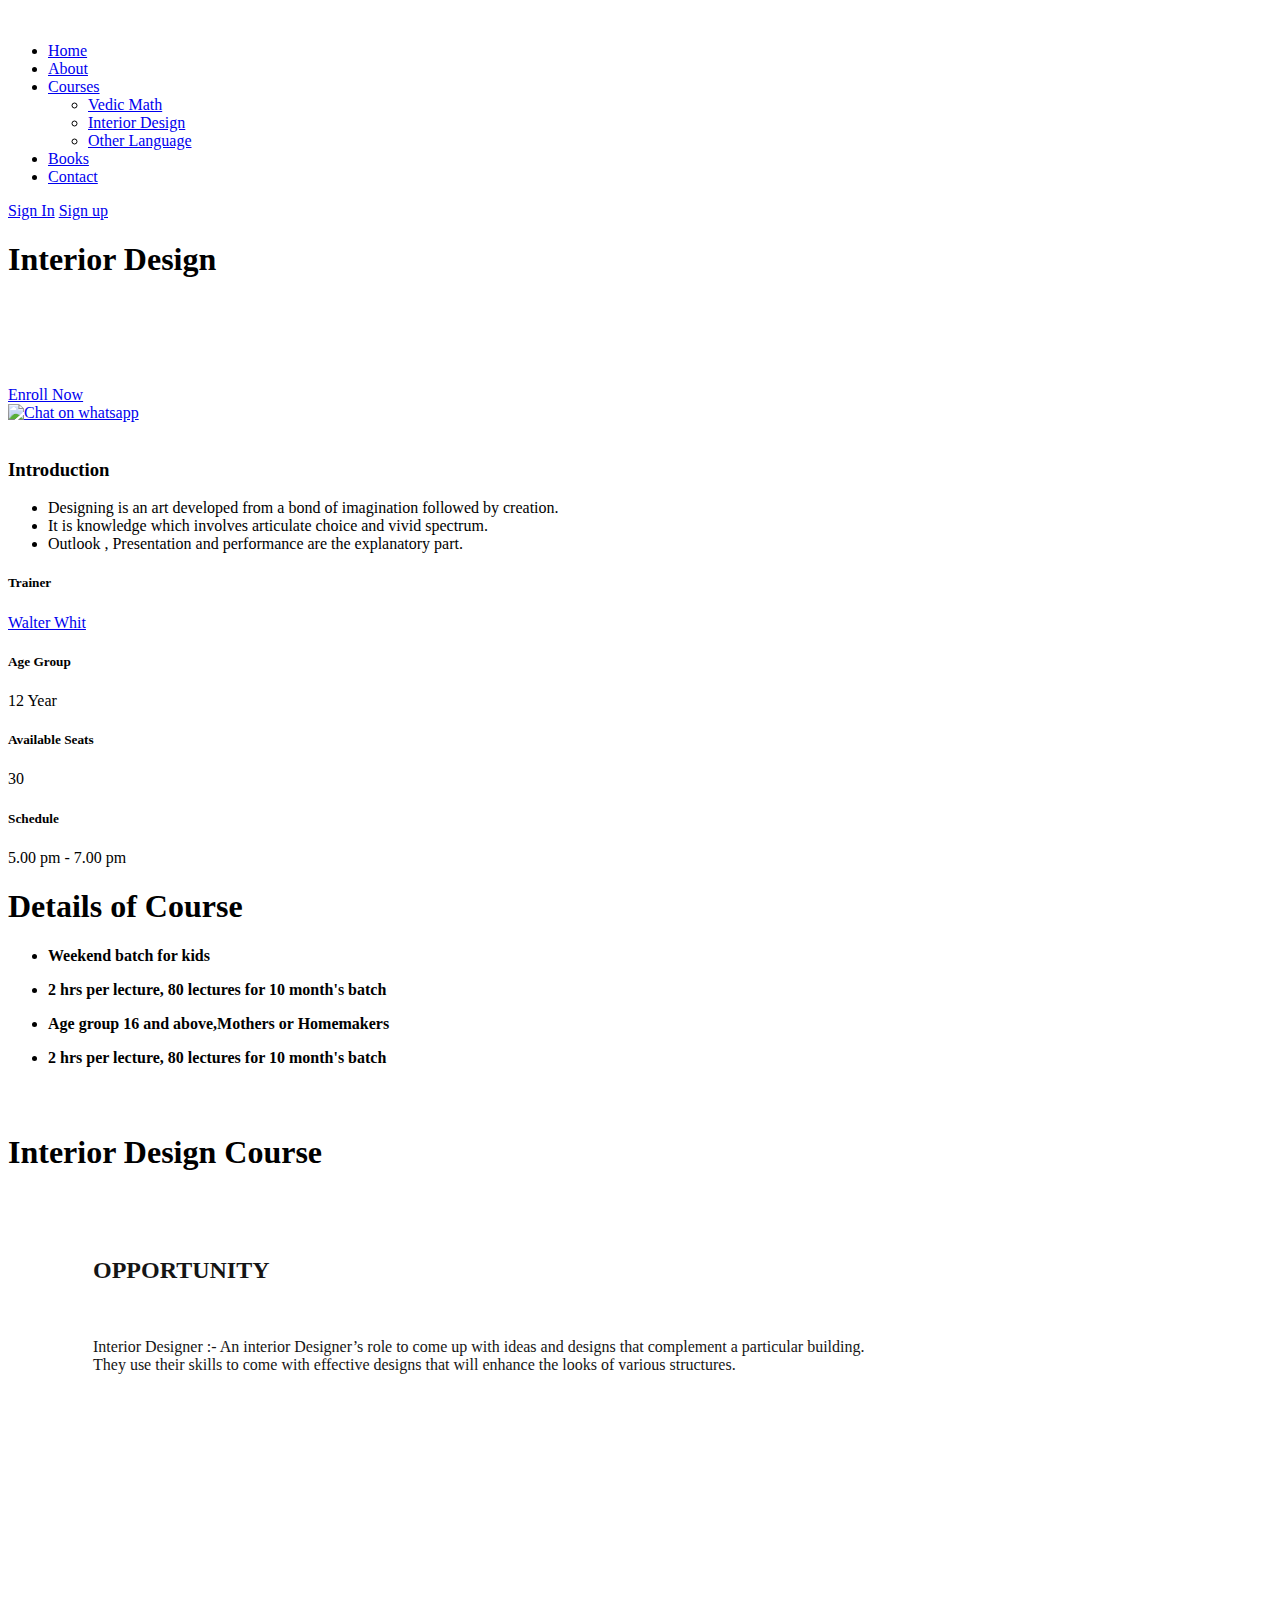
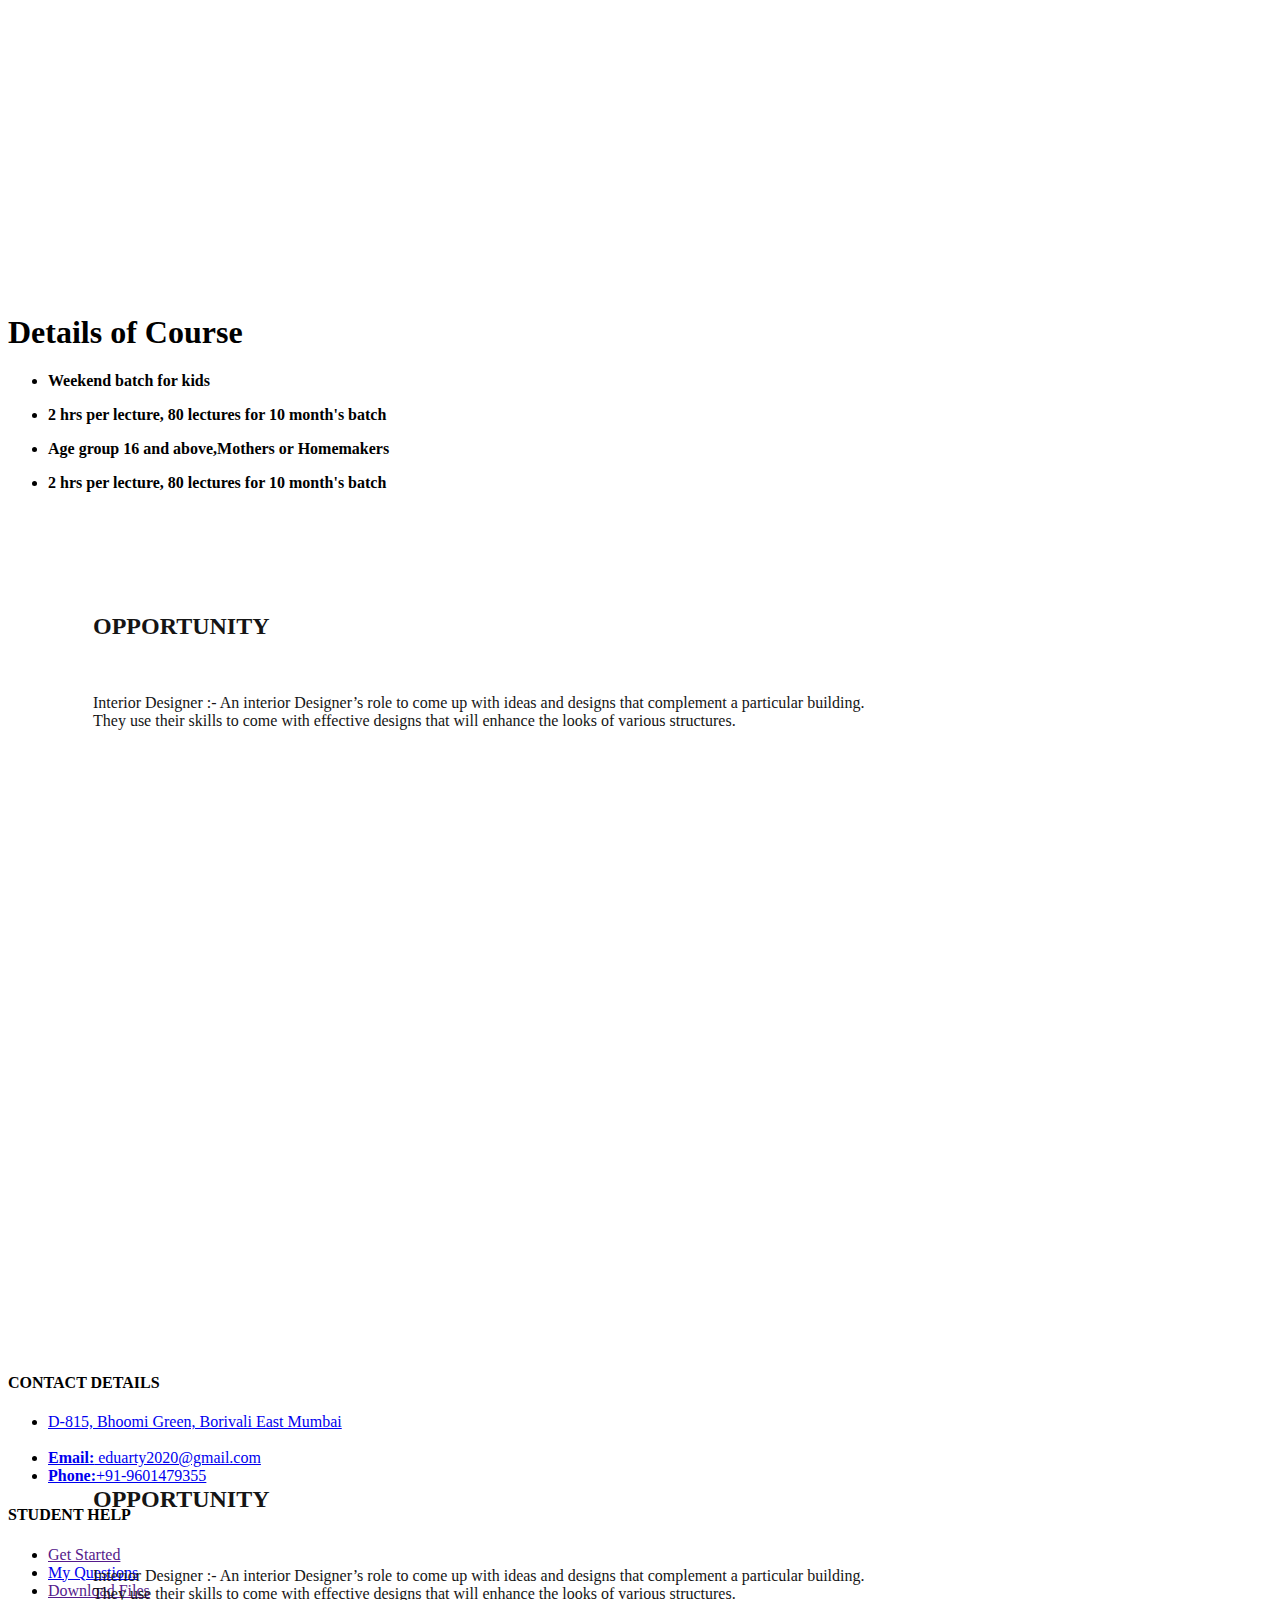
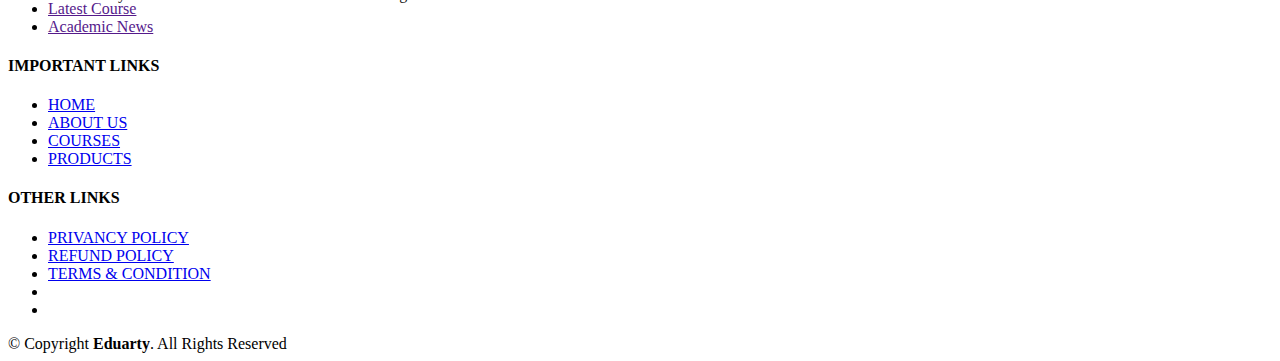
==== InteriorDesign.html @ 2ab719f3 "update" ====
<!DOCTYPE html>
<html lang="en">

<head>
  <meta charset="utf-8">
  <meta content="width=device-width, initial-scale=1.0" name="viewport">

  <title>EduArty</title>
  <meta content="" name="description">
  <meta content="" name="keywords">

  <!-- Favicons -->
  <link href="assets/img/favicon.ico" rel="icon">
  <link href="assets/img/apple-touch-icon.png" rel="apple-touch-icon">

  <!-- Google Fonts -->
  <link
    href="https://fonts.googleapis.com/css?family=Open+Sans:300,300i,400,400i,600,600i,700,700i|Raleway:300,300i,400,400i,500,500i,600,600i,700,700i|Poppins:300,300i,400,400i,500,500i,600,600i,700,700i"
    rel="stylesheet">

  <!-- Vendor CSS Files -->
  <link href="assets/vendor/animate.css/animate.min.css" rel="stylesheet">
  <link href="assets/vendor/aos/aos.css" rel="stylesheet">
  <link href="assets/vendor/bootstrap/css/bootstrap.min.css" rel="stylesheet">
  <link href="assets/vendor/bootstrap-icons/bootstrap-icons.css" rel="stylesheet">
  <link href="assets/vendor/boxicons/css/boxicons.min.css" rel="stylesheet">
  <link href="assets/vendor/remixicon/remixicon.css" rel="stylesheet">
  <link href="assets/vendor/swiper/swiper-bundle.min.css" rel="stylesheet">

  <!-- Template Main CSS File -->
  <link href="assets/css/style.css" rel="stylesheet">
  <style>
    @media(min-width:1200px) {
      .style3 {
        margin-top: 200px;
      }
    }
  </style>

</head>

<body>

  <!-- ======= Header ======= -->

  <header id="header" class="fixed-top">
    <div class="container d-flex align-items-center">

      <!-- <h1 class="logo me-auto"><a href="index.html">Mentor</a></h1> -->
      <!-- Uncomment below if you prefer to use an image logo -->
      <a href="index.html" class="logo me-auto"><img src="assets/img/logow.png" alt="" class="img-fluid"></a>

      <nav id="navbar" class="navbar order-last order-lg-0">
        <ul>
          <li><a href="index.html">Home</a></li>
          <li><a href="about.html">About</a></li>


          <li class="dropdown"><a href="#" class="active"><span>Courses</span> <i class="bi bi-chevron-down"></i></a>
            <ul>

              <li><a href="Vedicmaths.html">Vedic Math</a></li>
              <li><a href="InteriorDesign.html" class="active">Interior Design</a></li>
              <li><a href="language.html">Other Language</a></li>
            </ul>
          </li>
          <li><a href="books.html">Books</a></li>
          <li><a href="contact.html">Contact</a></li>
        </ul>
        <i class="bi bi-list mobile-nav-toggle"></i>
      </nav><!-- .navbar -->

      <a href="https://studde.com/" class="get-started-btn">Sign In</a>
      <a href="https://bit.ly/EduArty" class="get-started-btn">Sign up</a>

    </div>
  </header><!-- End Header -->
  <!-- Hero -->
  <section id="hero" class="d-flex justify-content-center align-items-center hero-interior" style="color:black;">
    <div class="container position-relative text-center" data-aos="zoom-in" data-aos-delay="100">
      <h1>Interior Design</h1>
      <br>
      <p style="color: white;">Interior Designing is an developed from a bond of imagination followed by creation.<br>It
        is knowledge which involves articulate choice and vivid spectrum</p>
      <a href="courses.html" class="btn-get-started">Enroll Now</a>
      <!-- <div style="margin:auto;background-color:white; height:100px;width:100px;border-radius:100px;">
        <a href="https://www.youtube.com/channel/UCNTW-xQgfEiVeIzQzSQTCXQ" target="
        _blank">
        <img src="https://img.icons8.com/ios-filled/100/fa314a/play-button-circled--v1.png"/></a>
      </div> -->

    </div>
  </section><!-- End Hero -->
  <!--#main -->
  <div class="fixed-whatsapp"><a
      href="https://api.whatsapp.com/send?phone=+919601479355&amp;text=Hi+I+am+looking+for+Interior+Designing+course"><img
        src="https://www.freepnglogos.com/uploads/whatsapp-logo-png-hd-2.png" width="50" alt="Chat on whatsapp" /></a>
  </div>
  <main id="main">

    <!-- ======= Breadcrumbs ======= -->
    <!-- <div class="breadcrumbs" data-aos="fade-in">
        <div class="container">
          <h2>Course Details</h2>
          <p>Est dolorum ut non facere possimus quibusdam eligendi voluptatem. Quia id aut similique quia voluptas sit quaerat debitis. Rerum omnis ipsam aperiam consequatur laboriosam nemo harum praesentium. </p>
        </div>
      </div> -->
    <!-- End Breadcrumbs -->

    <!-- ======= Cource Details Section ======= -->
    <section id="course-details" class="course-details mb-5">
      <div class="container" data-aos="fade-up">

        <div class="row">
          <div class="col-lg-7" style="color:black;">
            <img src="assets/img/color-perspective.jpg" class="img-fluid" alt="">
            <h3>Introduction</h3>
            <p>
            <ul>
              <li>Designing is an art developed from a bond of imagination followed by creation.</li>
              <li>It is knowledge which involves articulate choice and vivid spectrum.</li>
              <li>Outlook , Presentation and performance are the explanatory part.</li>

            </ul>
            </p>
          </div>
          <div class="col-lg-5">

            <div class="course-info d-flex justify-content-between align-items-center">
              <h5>Trainer</h5>
              <p><a href="#">Walter Whit</a></p>
            </div>

            <div class="course-info d-flex justify-content-between align-items-center">
              <h5>Age Group</h5>
              <p>12 Year</p>
            </div>

            <div class="course-info d-flex justify-content-between align-items-center">
              <h5>Available Seats</h5>
              <p>30</p>
            </div>

            <div class="course-info d-flex justify-content-between align-items-center">
              <h5>Schedule</h5>
              <p>5.00 pm - 7.00 pm</p>
            </div>

          </div>
        </div>

      </div>
    </section><!-- End Cource Details Section -->
    <!-- ======= Cource Details Tabs Section ======= -->
    <section class="interior_details ">

      <div class="container-fluid py-2 " style="color:black;">
        <div class="co-lg-12">
          <h1 class="text-center"> Details of Course</h1>

          <div class="row">
            <div class="col-lg-1"></div>
            <div class="col-lg-5 text-center">
              <p>
              <ul>
                <li><b>Weekend batch for kids</b></li>

              </ul>
              </p>
            </div>
            <div class="col-lg-5 text-center">

              <p>
              <ul>
                <li><b>2 hrs per lecture, 80 lectures for 10 month's batch</b></li>

              </ul>
              </p>
            </div>
            <div class="col-lg-1"></div>
          </div>
          <div class="row">
            <div class="col-lg-1"></div>
            <div class="col-lg-5 text-center">

              <p>
              <ul>

                <li><b>Age group 16 and above,Mothers or Homemakers</b></li>
              </ul>
              </p>
            </div>
            <div class="col-lg-5 text-center">

              <p>
              <ul>
                <li><b>2 hrs per lecture, 80 lectures for 10 month's batch</b></li>
              </ul>
              </p>
            </div>
            <div class="col-lg-1"></div>
          </div>
        </div>
      </div>

    </section>
    <section id="cource-details-tabs container-fluid " class="cource-details-tabs my-5" style="padding: 30px 0; 
    color: black;
    background: url(./assets/img/job-op.png) top center !important;
    background-size: cover !important;
    max-height: 750px!important;
    background-repeat: no-repeat !important;
    position: relative !important;">
      <!-- <h1 class="text-center">Eduarty Interior Design Course</h1> -->
      <div class="container" data-aos="fade-up">

        <div class="row">
          <div class="col-lg-12">
            <h1 class="text-center mb-5"><span class="shadow rounded px-2 py-1"> Interior Design Course</span></h1>
            <div class="row">
              <div class="col-lg-5 p-2 col-md-8 col-sm-8">
                <ul class="rounded shadow" style="margin-top:10px;">
                  <li
                    style="padding: 45px 30px; margin: 0 0 0 15px;color: #151515;text-align: left; list-style: none; ">
                    <h2 class="text-center">OPPORTUNITY</h2><br>
                    <p>Interior Designer :- An interior Designer’s role to come up with ideas and designs that
                      complement a particular building.<br>They use their skills to come with effective designs that
                      will
                      enhance the looks of various structures.</p>
                  </li>

                  <!-- <li><b>Researcher :-</b> A researcher in this field would try and come up with new materials and
                    designs.
                    Their aim is to come up with plans that are economic , sustainable and effective.
                  </li>
                  <li><b>Teacher :-</b> A teacher will be teaching this subject in various design institutes. They will
                    be responsible for training new talents.</li>
                  <li><b>Consultant:- </b>A consultant’s role is to offer advice to various organisations and companies
                    .They will provide their clients with suggestions that can help improve business, strategy and even
                    profitability.</li>
                  <li><b>Product Designer:- </b>A product designer comes up with designs for various products. They come
                    with designs that are marketable and profitable . Various companies and marketing agencies employ
                    product designers.</li> -->

                </ul>
                <br>
                <br>
                <br>
                <br>
                <br>
                <br>
                <br>
                <br>
                <br>
                <br>
                <br>
                <br>
                <br>
                <br>
                <br>
                <br>
                <br>
                <br>
                <br>
                <br>
                <br>
                <br>
                <br>
              </div>


              <!-- <h2 class="text-center">Job Profile</h2><br>
                <ul style="margin-top:10px;">
                  <li><b>Interior Designer :-</b> An interior Designer’s role to come up with ideas and designs that
                    complement a particular building.<br>They use their skills to come with effective designs that will
                    enhance the looks of various structures.</li>
                  <li><b>Researcher :-</b> A researcher in this field would try and come up with new materials and
                    designs.
                    Their aim is to come up with plans that are economic , sustainable and effective.
                  </li>
                  <li><b>Teacher :-</b> A teacher will be teaching this subject in various design institutes. They will
                    be responsible for training new talents.</li>
                  <li><b>Consultant:- </b>A consultant’s role is to offer advice to various organisations and companies
                    .They will provide their clients with suggestions that can help improve business, strategy and even
                    profitability.</li>
                  <li><b>Product Designer:- </b>A product designer comes up with designs for various products. They come
                    with designs that are marketable and profitable . Various companies and marketing agencies employ
                    product designers.</li>

                </ul> -->
            </div>
          </div>
        </div>
      </div>

      </div>
    </section>
    <section class="interior_details1">

      <div class="container-fluid py-2 " style="color:black;">
        <div class="co-lg-12">
          <h1 class="text-center"> Details of Course</h1>

          <div class="row">
            <div class="col-lg-1"></div>
            <div class="col-lg-5 text-center">
              <p>
              <ul>
                <li><b>Weekend batch for kids</b></li>

              </ul>
              </p>
            </div>
            <div class="col-lg-5 text-center">

              <p>
              <ul>
                <li><b>2 hrs per lecture, 80 lectures for 10 month's batch</b></li>

              </ul>
              </p>
            </div>
            <div class="col-lg-1"></div>
          </div>
          <div class="row">
            <div class="col-lg-1"></div>
            <div class="col-lg-5 text-center">

              <p>
              <ul>

                <li><b>Age group 16 and above,Mothers or Homemakers</b></li>
              </ul>
              </p>
            </div>
            <div class="col-lg-5 text-center">

              <p>
              <ul>
                <li><b>2 hrs per lecture, 80 lectures for 10 month's batch</b></li>
              </ul>
              </p>
            </div>
            <div class="col-lg-1"></div>
          </div>
        </div>
      </div>

    </section>
    <section id="cource-details-tabs" class="cource-details-tabs my-5" style="padding: 30px 0; 
    color: black;
    background: url(./assets/img/interior-web.jpg) top center !important;
    /* background-size: cover !important; */
    max-height: 750px!important;
    height: 100%;
    background-repeat: no-repeat !important;
    position: relative !important;">
      <!-- <h1 class="text-center">Eduarty Interior Design Course</h1> -->
      <div class="container" data-aos="fade-up">

        <div class="row">

          <div class="col-lg-6">

            <div class="row">
              <div class="col-lg-11 p-2 col-md-8 col-sm-8">
                <ul class="" style="margin-top:10px;">
                  <li
                    style="padding: 45px 30px; margin: 0 0 0 15px;color: #151515;text-align: left; list-style: none; ">
                    <h2 class="text-center">OPPORTUNITY</h2><br>
                    <p>Interior Designer :- An interior Designer’s role to come up with ideas and designs that
                      complement a particular building.<br>They use their skills to come with effective designs that
                      will
                      enhance the looks of various structures.</p>
                  </li>


                </ul>
                <br>
                <br>
                <br>
                <br>
                <br>
                <br>
                <br>
                <br>
                <br>
                <br>
                <br>
                <br>
                <br>
                <br>
                <br>
                <br>
                <br>
                <br>
                <br>
                <br>
                <br>
                <br>
                <br>
              </div>
            </div>

          </div>


          <div class="col-lg-6 style3">
            <!-- <h1 class="text-center mb-5"><span class="shadow rounded px-2 py-1"> Interior Design Course</span></h1> -->
            <div class="row mt-lg-5">
              <div class="col-lg-11 p-2 col-md-8 col-sm-8 mt-lg-5">
                <div class="mt-lg-5">
                  <ul class=" mt-lg-5">
                    <li
                      style="padding: 45px 30px; margin: 0 0 0 15px;color: #151515;text-align: left; list-style: none; ">
                      <h2 class="text-center">OPPORTUNITY</h2><br>
                      <p>Interior Designer :- An interior Designer’s role to come up with ideas and designs that
                        complement a particular building.<br>They use their skills to come with effective designs that
                        will
                        enhance the looks of various structures.</p>
                    </li>
                  </ul>
                </div>
              </div>


              <!-- <h2 class="text-center">Job Profile</h2><br>
                            <ul style="margin-top:10px;">
                              <li><b>Interior Designer :-</b> An interior Designer’s role to come up with ideas and designs that
                                complement a particular building.<br>They use their skills to come with effective designs that will
                                enhance the looks of various structures.</li>
                              <li><b>Researcher :-</b> A researcher in this field would try and come up with new materials and
                                designs.
                                Their aim is to come up with plans that are economic , sustainable and effective.
                              </li>
                              <li><b>Teacher :-</b> A teacher will be teaching this subject in various design institutes. They will
                                be responsible for training new talents.</li>
                              <li><b>Consultant:- </b>A consultant’s role is to offer advice to various organisations and companies
                                .They will provide their clients with suggestions that can help improve business, strategy and even
                                profitability.</li>
                              <li><b>Product Designer:- </b>A product designer comes up with designs for various products. They come
                                with designs that are marketable and profitable . Various companies and marketing agencies employ
                                product designers.</li>
            
                            </ul> -->
            </div>
          </div>

        </div>

      </div>


    </section>
    <!--  <section class="interior_details2 mb-5 ">

      <div class="container-fluid py-2 " style="color:black;">
        <div class="row">
        <div class="col-lg-2"></div>
        <div class="co-lg-8 shadow rounded">
          <h1 class="text-center"> Details of Course</h1>

          <div class="row ">
            <div class="col-lg-1"></div>
            <div class="col-lg-5 text-center">
              <p>
              <ul>
                <li><b>Weekend batch for kids</b></li>

              </ul>
              </p>
            </div>
            <div class="col-lg-5 text-center">

              <p>
              <ul>
                <li><b>2 hrs per lecture, 80 lectures for 10 month's batch</b></li>

              </ul>
              </p>
            </div>
            <div class="col-lg-1"></div>
          </div>
          <div class="row">
            <div class="col-lg-1"></div>
            <div class="col-lg-5 text-center">

              <p>
              <ul>

                <li><b>Age group 16 and above,Mothers or Homemakers</b></li>
              </ul>
              </p>
            </div>
            <div class="col-lg-5 text-center">

              <p>
              <ul>
                <li><b>2 hrs per lecture, 80 lectures for 10 month's batch</b></li>
              </ul>
              </p>
            </div>
            <div class="col-lg-1"></div>
          </div>
        </div>
      </div>
      <div class="col-lg-2"></div>
    </div>
    

    </section> -->
    <!-- End Cource Details Tabs Section -->

  </main>
  <!-- End #main -->

  <!-- ======= Footer ======= -->
  <footer id="footer">

    <div class="footer-top">
      <div class="container">

        <div class="row">

          <div class="col-lg-3 col-md-3 col-sm-12 footer-links ">
            <div class="footer-logo"><img src="./assets/img/logow.png" height="100px" style="margin:10px 0 20px 0;"
                alt="" srcset=""></div>
            <h4>CONTACT DETAILS</h4>
            <ul>
              <li><a href="https://maps.google.com/?q=D-815, Bhoomi Green, Borivali East Mumbai"> D-815, Bhoomi Green,
                  Borivali East Mumbai<br><br></a>
              <li><a href="mailto: eduarty2020@gmail.com"><strong>Email:</strong> eduarty2020@gmail.com</a></li>

              <li><a href="tel:+91-9601479355"><strong>Phone:</strong>+91-9601479355 <br></a></li>
            </ul>
          </div>

          <div class="col-lg-3 col-md-3 col-sm-12 footer-links footer-pad">
            <h4 class="ms-lg-5">STUDENT HELP</h4>
            <ul class="ms-lg-5">
              <li><a href="">Get Started</a></li>
              <li><a href="#">My Questions</a></li>
              <li><a href="">Download Files</a></li>
              <li><a href="">Latest Course</a></li>
              <li><a href="">Academic News</a></li>
            </ul>
          </div>

          <div class="col-lg-3 col-md-3 col-sm-12 footer-links footer-pad">
            <h4>IMPORTANT LINKS</h4>
            <ul>
              <li><a href="#">HOME</a></li>
              <li><a href="#">ABOUT US</a></li>
              <li><a href="#">COURSES</a></li>
              <li><a href="#">PRODUCTS</a></li>

            </ul>
          </div>

          <div class="col-lg-3 col-md-3 col-sm-12 footer-links footer-pad">
            <h4>OTHER LINKS</h4>
            <ul>
              <li><a href="#">PRIVANCY POLICY</a></li>
              <li><a href="#">REFUND POLICY</a></li>
              <li><a href="#">TERMS & CONDITION</a></li>
              <li><a href="https://bit.ly/EduArty"><img src="./assets/img/gp.png" class="align-center" alt="" srcset=""
                    width="100px"></a></li>
              <li><a href="https://bit.ly/eduarty"><img src="./assets/img/as.png" class="align-center" alt="" srcset=""
                    width="100px"></a></li>
            </ul>
          </div>


          <!-- <div class="col-lg-4 col-md-3 footer-newsletter">
                          <h4>Join Our Newsletter</h4>
                          <p>Tamen quem nulla quae legam multos aute sint culpa legam noster magna</p>
                          <form action="" method="post">
                            <input type="email" name="email"><input type="submit" value="Subscribe">
                          </form>
                        </div> -->

        </div>
      </div>
    </div>

    <div class="container d-md-flex py-4">

      <div class="me-md-auto text-center text-md-start">
        <div class="copyright">
          &copy; Copyright <strong><span>Eduarty</span></strong>. All Rights Reserved
        </div>
      </div>
      <div class="social-links text-center text-md-right pt-3 pt-md-0">
        <a href="#" class="twitter"><i class="bx bxl-twitter"></i></a>
        <a href="#" class="facebook"><i class="bx bxl-facebook"></i></a>
        <a href="#" class="instagram"><i class="bx bxl-instagram"></i></a>
        <a href="#" class="google-plus"><i class="bx bxl-skype"></i></a>
        <a href="#" class="linkedin"><i class="bx bxl-linkedin"></i></a>
      </div>
    </div>
  </footer><!-- End Footer -->

  <div id="preloader"></div>
  <a href="#" class="back-to-top d-flex align-items-center justify-content-center"><i
      class="bi bi-arrow-up-short"></i></a><span><i class="fa fa-whatsapp" aria-hidden="true"></i>
  </span>

  <!-- Vendor JS Files -->
  <script src="assets/vendor/aos/aos.js"></script>
  <script src="assets/vendor/bootstrap/js/bootstrap.bundle.min.js"></script>
  <script src="assets/vendor/php-email-form/validate.js"></script>
  <script src="assets/vendor/purecounter/purecounter.js"></script>
  <script src="assets/vendor/swiper/swiper-bundle.min.js"></script>

  <!-- Template Main JS File -->
  <script src="assets/js/main.js"></script>

</body>

</html>
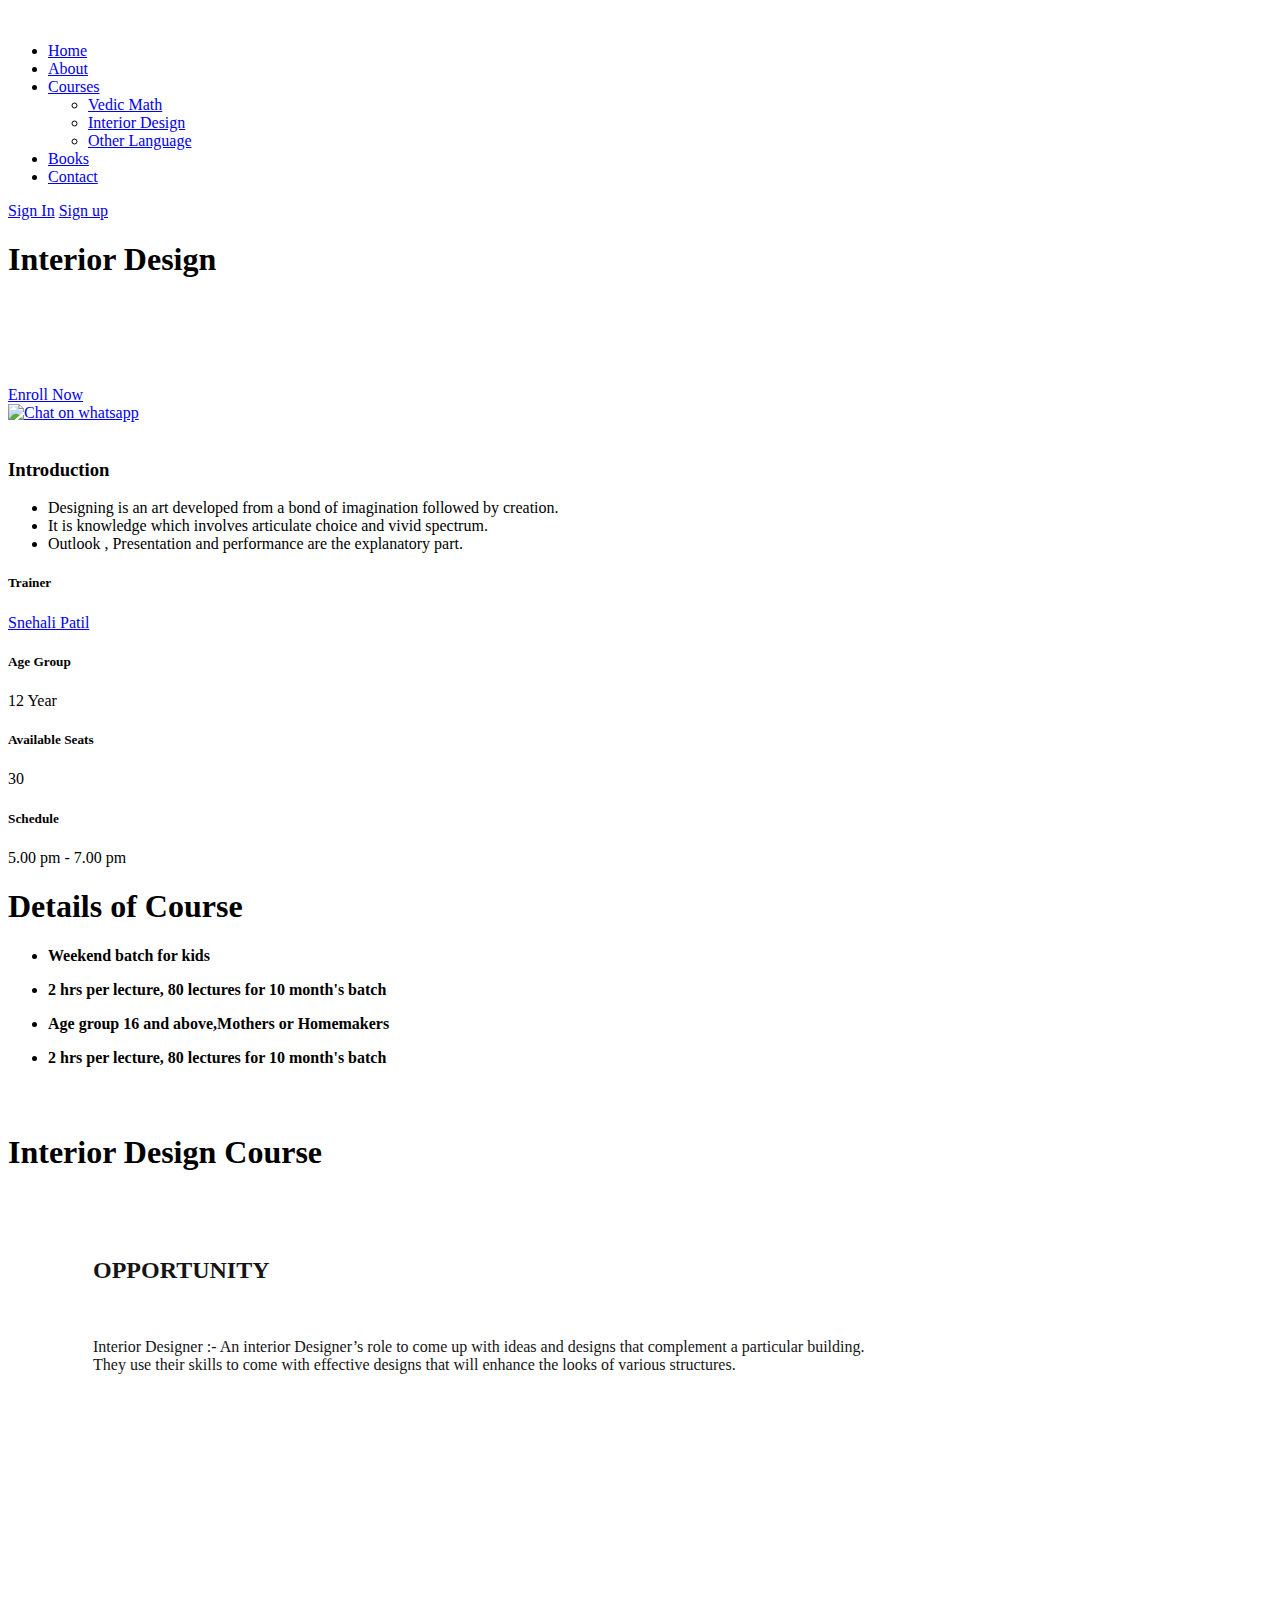
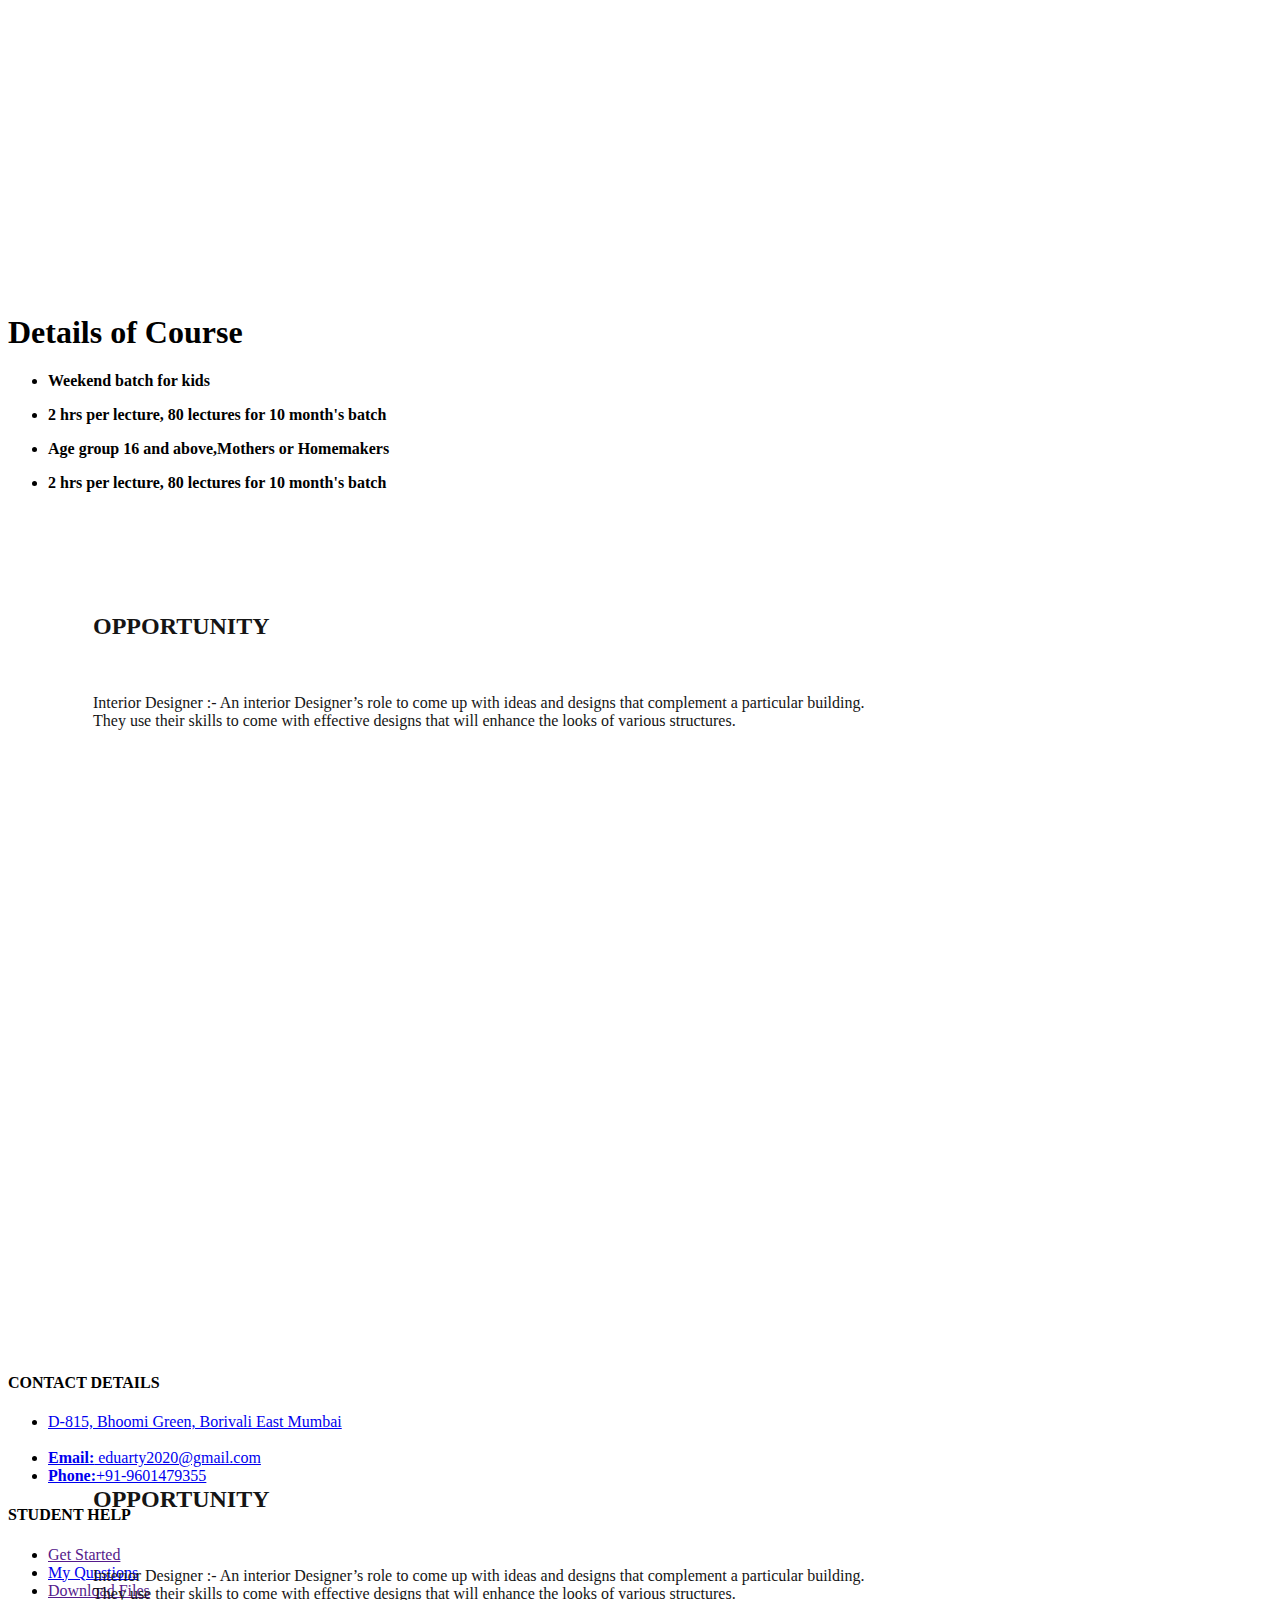
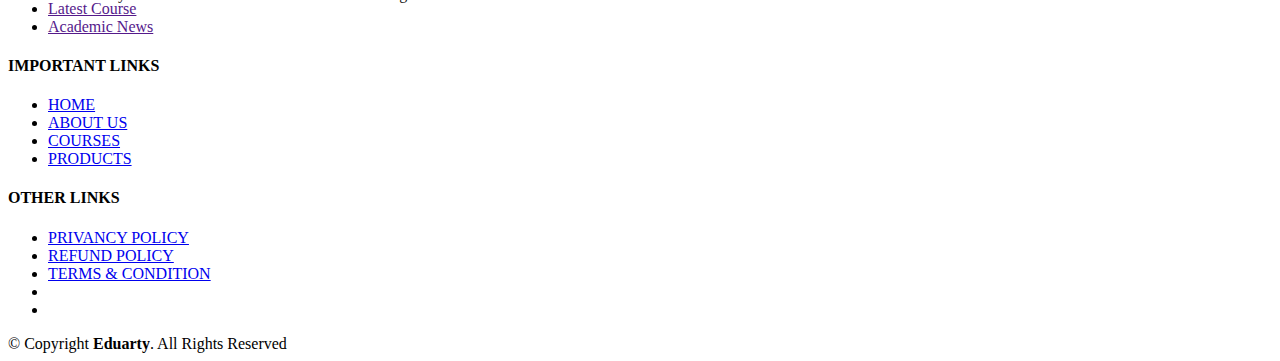
==== commit 4724c014: "update" ====
--- a/InteriorDesign.html
+++ b/InteriorDesign.html
@@ -128,7 +128,7 @@
 
             <div class="course-info d-flex justify-content-between align-items-center">
               <h5>Trainer</h5>
-              <p><a href="#">Walter Whit</a></p>
+              <p><a href="#">Snehali Patil</a></p>
             </div>
 
             <div class="course-info d-flex justify-content-between align-items-center">
